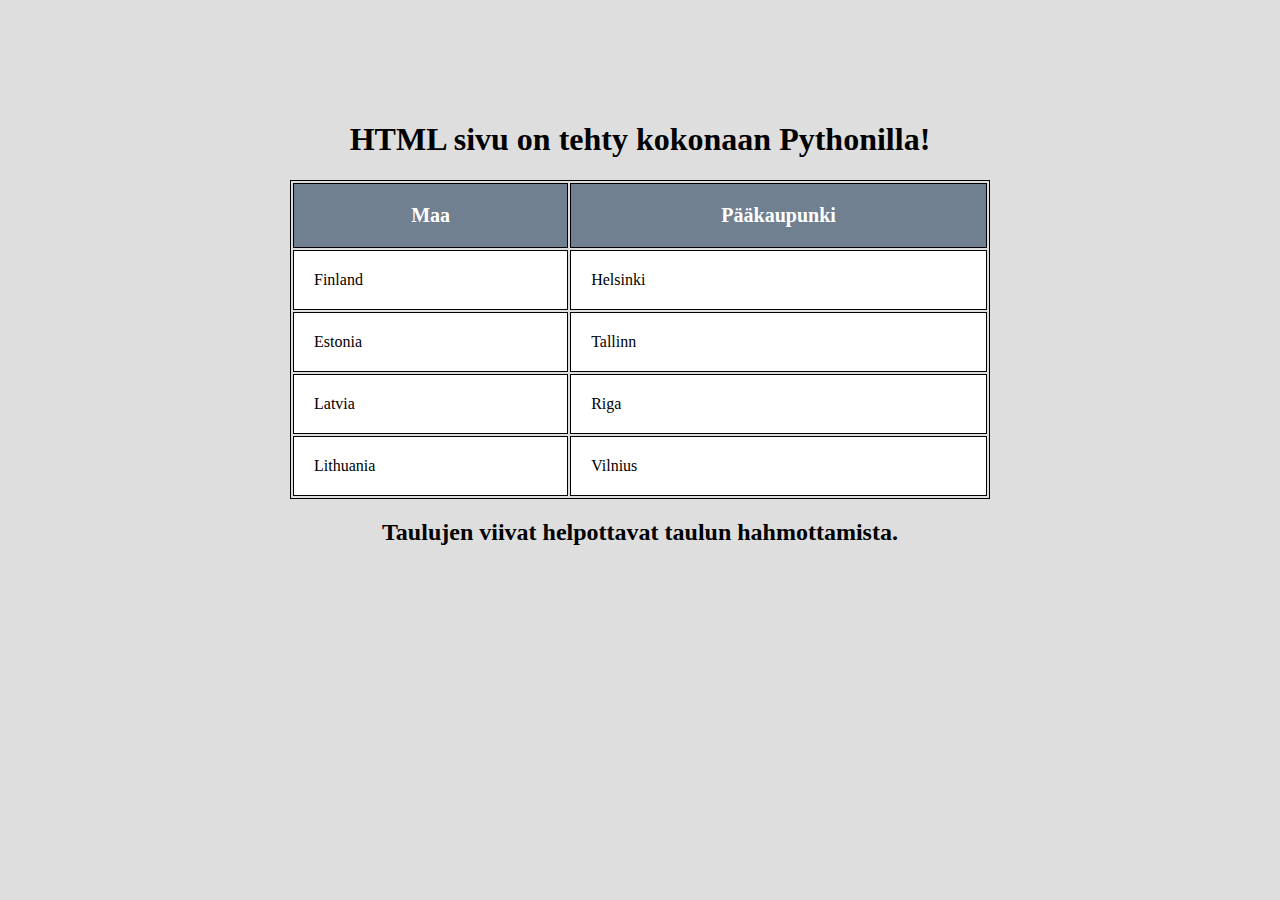
==== html-made-by-python/index.html @ 54bfc21e "HTML by Python corrections" ====
<!DOCTYPE html>
<html lang='fi'>
<head>
    <meta charset="UTF-8"/>
    <title>Taulukko</title>
    <style>
        body {
            display: flex;
            flex-direction: column;
            align-items: center;
            margin: 100px;
            background-color: #dedede;
        }
        table, th, td {
            border: 1px solid black;
        }
        th, td {
            padding: 20px;
            background-color: #ffffff;
        }
        .thead {
            background-color: #708090;
            color: #ffffff;
            font-size: 20px;
        }
        table {
            width: 700px;
        }
    </style>
</head>
<body>
    <h1>HTML sivu on tehty kokonaan Pythonilla!</h1>
    <table>
        <thead>
            <tr class="thead">
                <th class="thead">Maa</th>
                <th class="thead">Pääkaupunki</th>
            </tr>
        </thead>
        <tbody>
            <tr>
                <td>Finland</td>
                <td>Helsinki</td>
            </tr>
             <tr>
                <td>Estonia</td>
                <td>Tallinn</td>
            </tr>
             <tr>
                <td>Latvia</td>
                <td>Riga</td>
            </tr>
            <tr>
                <td>Lithuania</td>
                <td>Vilnius</td>
            </tr>
        </tbody>
    </table>
    <h2>Taulujen viivat helpottavat taulun hahmottamista.</h2>
</body>
</html>
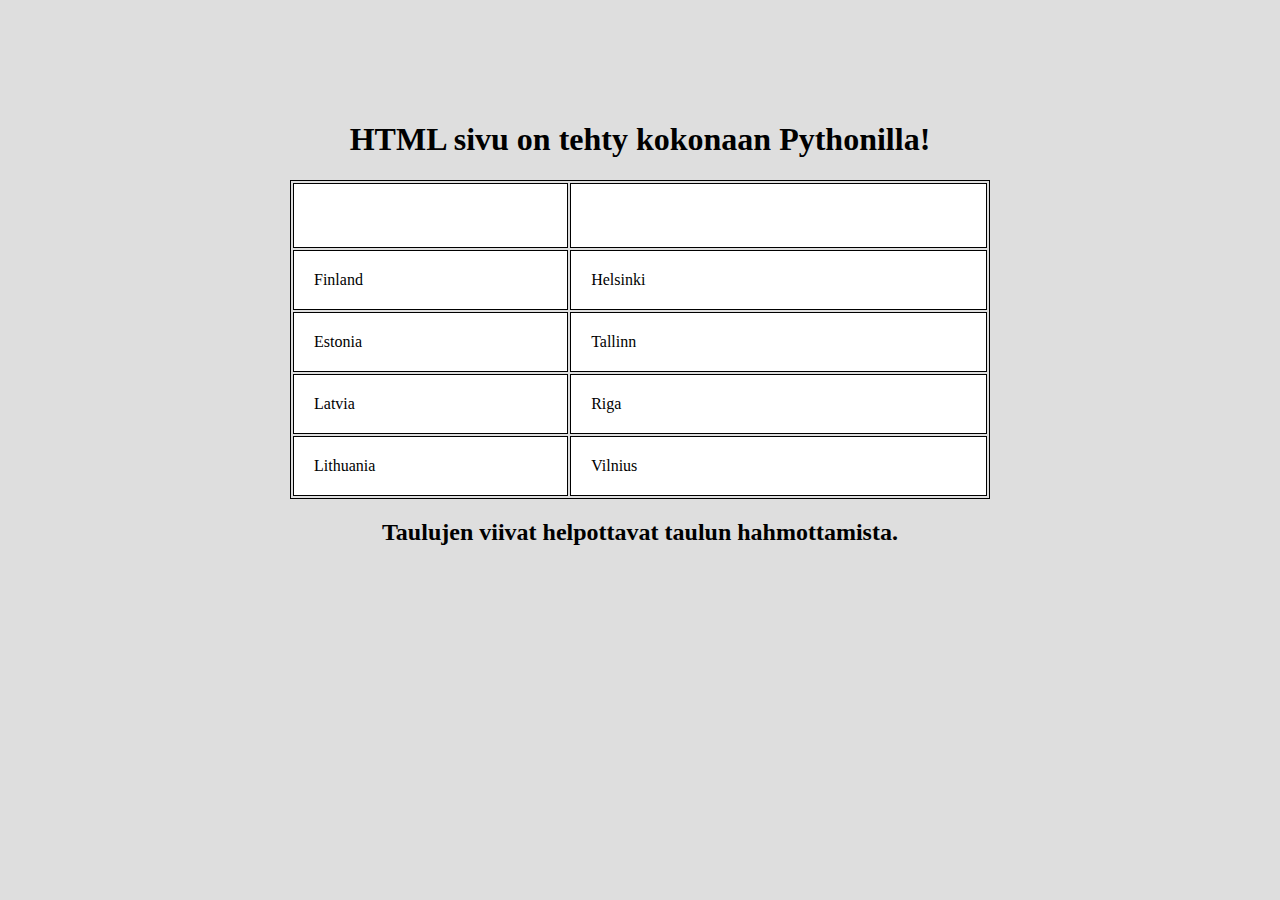
==== commit bb5c05ff: "index.html corrections" ====
--- a/html-made-by-python/index.html
+++ b/html-made-by-python/index.html
@@ -16,7 +16,7 @@
         }
         th, td {
             padding: 20px;
-            background-color: #ffffff;
+            background: #ffffff
         }
         .thead {
             background-color: #708090;
@@ -31,10 +31,10 @@
 <body>
     <h1>HTML sivu on tehty kokonaan Pythonilla!</h1>
     <table>
-        <thead>
-            <tr class="thead">
-                <th class="thead">Maa</th>
-                <th class="thead">Pääkaupunki</th>
+        <thead class="thead">
+            <tr>
+                <th>Maa</th>
+                <th>Pääkaupunki</th>
             </tr>
         </thead>
         <tbody>
